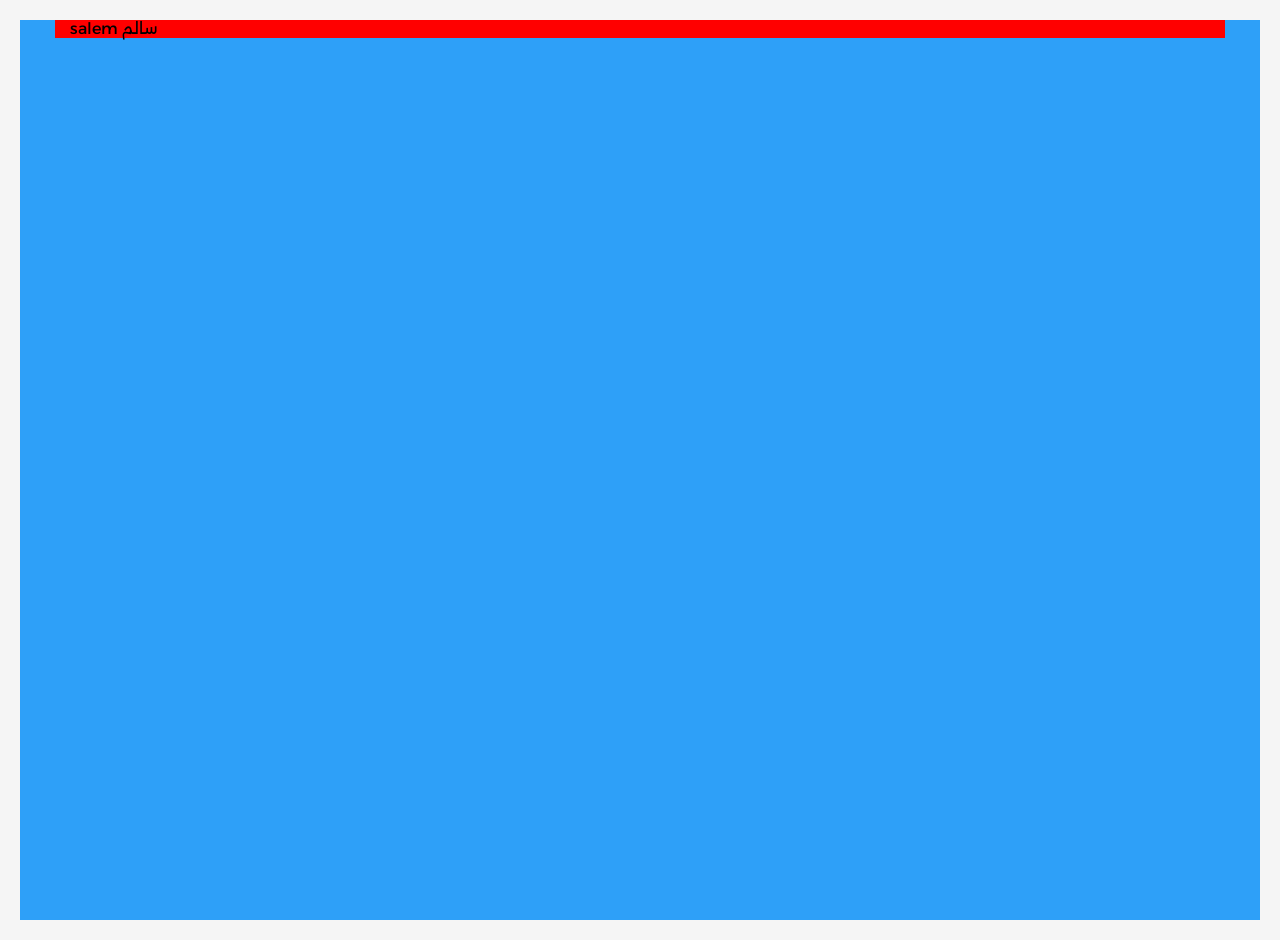
==== index.html @ 81159ab9 "d" ====
<!DOCTYPE html>
<html lang="en">

<head>
  <meta charset="UTF-8">
  <meta name="viewport" content="width=device-width, initial-scale=1.0">

  <!-- font google Alexandria font -->
  <link rel="preconnect" href="https://fonts.googleapis.com">
  <link rel="preconnect" href="https://fonts.gstatic.com" crossorigin>
  <link href="https://fonts.googleapis.com/css2?family=Alexandria:wght@100..900&display=swap" rel="stylesheet">

  <!-- Normalize.css File -->
  <link rel="stylesheet" href="css/normalize.css">

  <!-- Global Styles -->
  <link rel="stylesheet" href="css/gloable.css">

  <!-- Custom Styles -->
  <link rel="stylesheet" href="css/style.css">


  <title>Polk | Main</title>
</head>

<body>

  <header>
    <div class="container">
      salem
      سالم
    </div>
  </header>

</body>

</html>
---- css/gloable.css ----
:root {
  --black: #252525;
  --primary: #2ea0f8;
  --secondary: #8abade;
  --bg: #f5f5f5;
}


.container {
  margin: 0 auto;
  padding-left: 15px;
  padding-right: 15px;
}

body {
  font-family:  "Alexandria", sans-serif;
}



@media (min-width: 576px) {
  .container {
    max-width: 540px;
  }
}


@media (min-width: 768px) {
  .container {
    max-width: 720px;
  }
}



@media (min-width: 992px) {
  .container {
    max-width: 960px;
  }
}


@media (min-width: 1200px) {
  .container {
    max-width: 1140px;
  }
}

@media (min-width: 1400px) {
  .container {
    max-width: 1320px;
  }
}
---- css/style.css ----
body {
  border: 20px solid var(--bg);
  background-color: var(--primary);
  height: 100vh;
}


header .container {
  background-color: red;
}
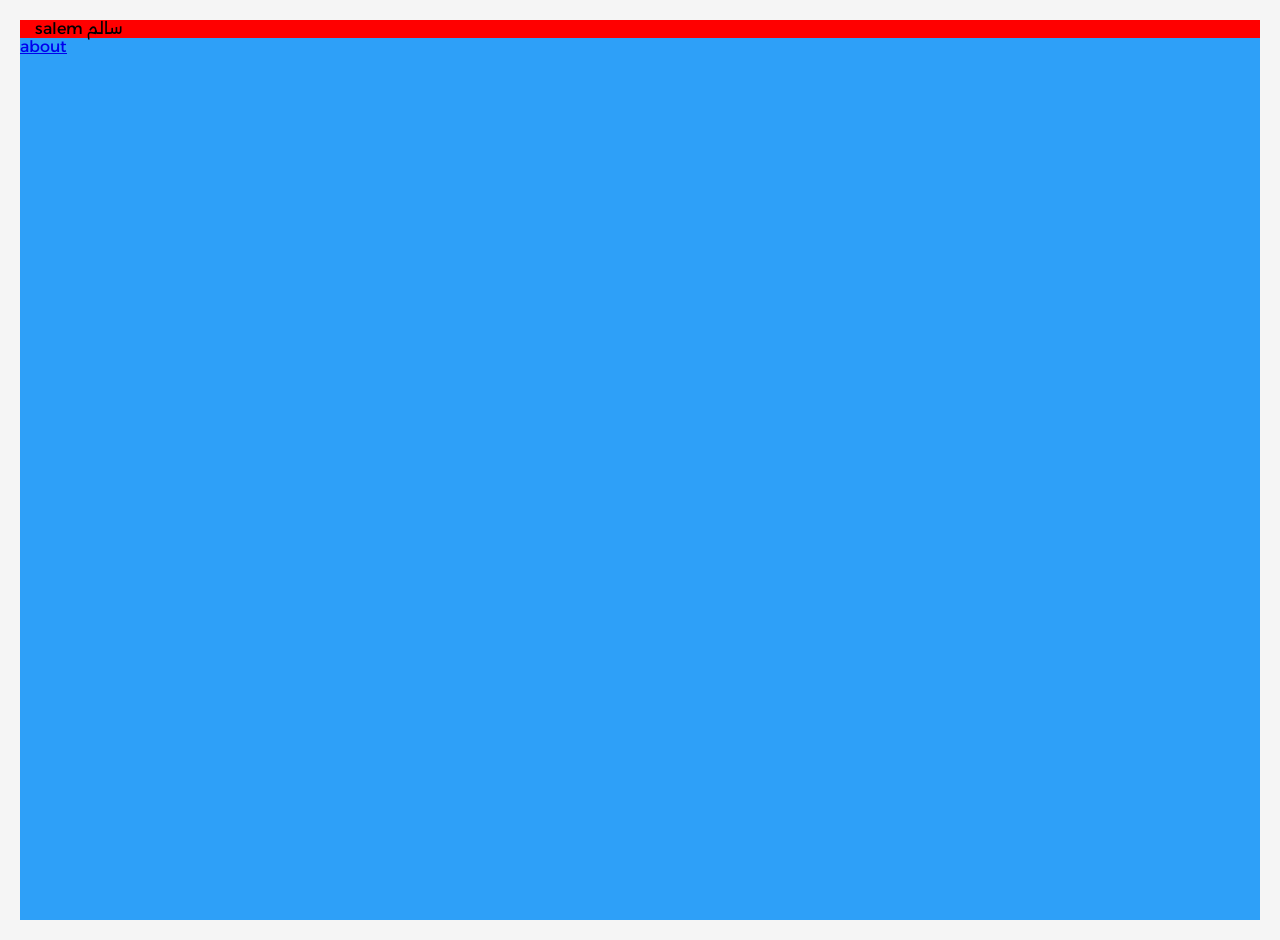
==== commit 179cec93: "add files and edit" ====
--- a/index.html
+++ b/index.html
@@ -30,6 +30,8 @@
       salem
       سالم
     </div>
+
+    <a href="#">about</a>
   </header>
 
 </body>
--- a/css/gloable.css
+++ b/css/gloable.css
@@ -18,7 +18,7 @@
 
 
 
-@media (min-width: 576px) {
+/* @media (min-width: 576px) {
   .container {
     max-width: 540px;
   }
@@ -50,4 +50,4 @@
   .container {
     max-width: 1320px;
   }
-}+} */
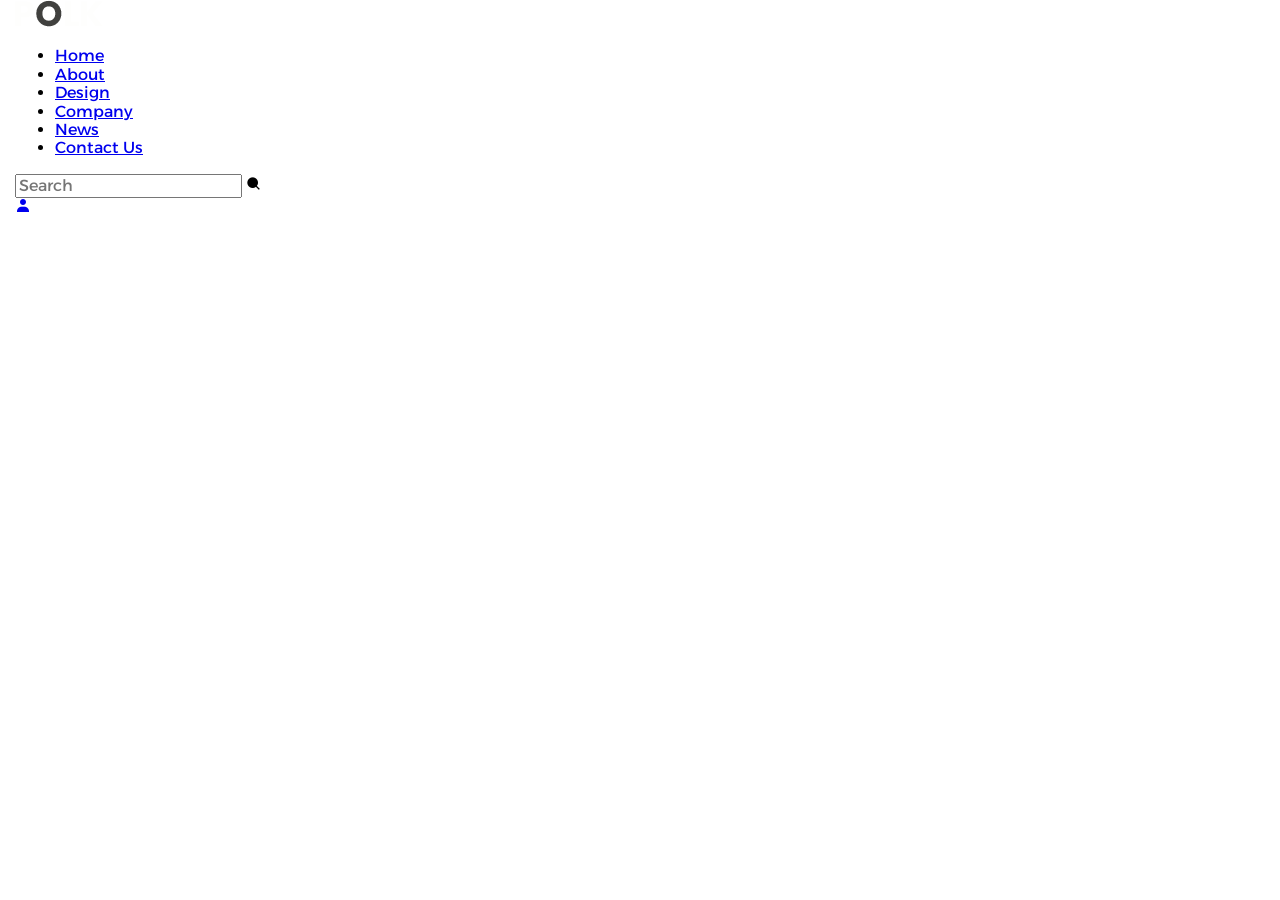
==== commit a7fc5860: "add libs and add header html" ====
--- a/index.html
+++ b/index.html
@@ -19,6 +19,8 @@
   <!-- Custom Styles -->
   <link rel="stylesheet" href="css/style.css">
 
+  <!-- boxicons -->
+  <link rel="stylesheet" href="boxicons/css/boxicons.min.css">
 
   <title>Polk | Main</title>
 </head>
@@ -27,12 +29,37 @@
 
   <header>
     <div class="container">
-      salem
-      سالم
+      <img src="images/logo.png" alt="Company Logo">
+      <ul>
+        <li>
+          <a href="#home">Home</a>
+        </li>
+        <li>
+          <a href="#about">About</a>
+        </li>
+        <li>
+          <a href="#design">Design</a>
+        </li>
+        <li>
+          <a href="#company">Company</a>
+        </li>
+        <li>
+          <a href="#news">News</a>
+        </li>
+        <li>
+          <a href="#contact">Contact Us</a>
+        </li>
+      </ul>
+      <form method="GET">
+        <input type="text" name="search" placeholder="Search">
+        <i class='bx bxs-search'></i>
+      </form>
+      <a href="#">
+        <i class='bx bxs-user'></i>
+      </a>
     </div>
+  </header>
 
-    <a href="#">about</a>
-  </header>
 
 </body>
 
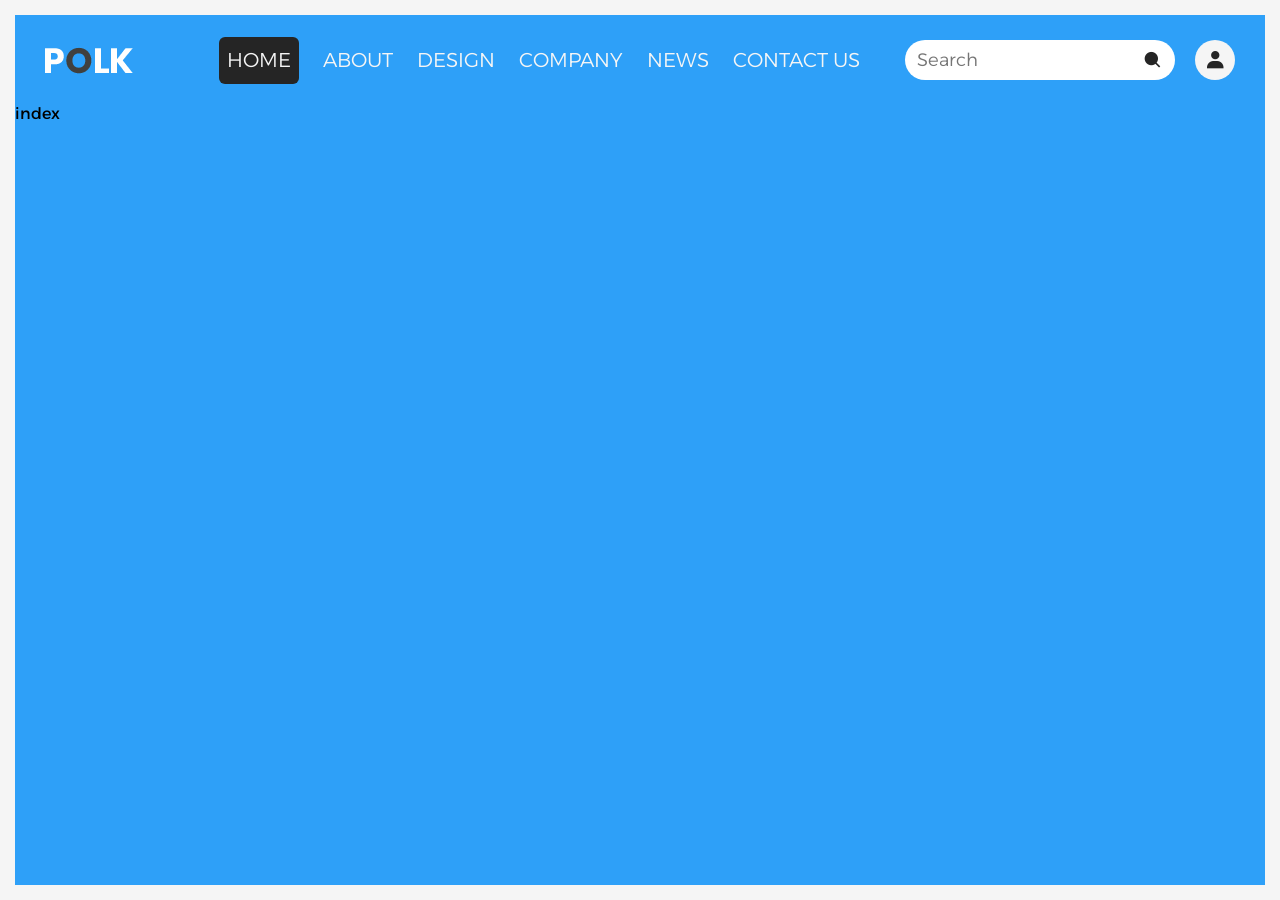
==== commit 2f6c8908: "update header for project and add about page" ====
--- a/index.html
+++ b/index.html
@@ -19,6 +19,9 @@
   <!-- Custom Styles -->
   <link rel="stylesheet" href="css/style.css">
 
+  <!-- header Styles -->
+  <link rel="stylesheet" href="css/header.css">
+
   <!-- boxicons -->
   <link rel="stylesheet" href="boxicons/css/boxicons.min.css">
 
@@ -31,11 +34,11 @@
     <div class="container">
       <img src="images/logo.png" alt="Company Logo">
       <ul>
-        <li>
-          <a href="#home">Home</a>
+        <li class="active">
+          <a href="index.html">Home</a>
         </li>
         <li>
-          <a href="#about">About</a>
+          <a href="about.html">About</a>
         </li>
         <li>
           <a href="#design">Design</a>
@@ -50,16 +53,25 @@
           <a href="#contact">Contact Us</a>
         </li>
       </ul>
-      <form method="GET">
-        <input type="text" name="search" placeholder="Search">
-        <i class='bx bxs-search'></i>
-      </form>
-      <a href="#">
-        <i class='bx bxs-user'></i>
-      </a>
+      <div class="box">
+        <form method="GET">
+          <input type="text" name="search" placeholder="Search">
+          <i class='bx bxs-search'></i>
+        </form>
+        <a href="#">
+          <i class='bx bxs-user'></i>
+        </a>
+      </div>
+      <div id="icon">
+        <span></span>
+        <span></span>
+        <span></span>
+      </div>
     </div>
+
   </header>
 
+  index
 
 </body>
 
--- a/css/gloable.css
+++ b/css/gloable.css
@@ -4,19 +4,29 @@
   --secondary: #8abade;
   --bg: #f5f5f5;
 }
+* {
+  box-sizing: border-box;
+}
 
 
 .container {
   margin: 0 auto;
-  padding-left: 15px;
-  padding-right: 15px;
+  padding-left: 30px;
+  padding-right: 30px;
 }
 
 body {
   font-family:  "Alexandria", sans-serif;
+  background-color: var(--primary);
+  border: 15px solid var(--bg);
+  min-height: 100vh;
+  /* vh => viewport height */
 }
 
-
+a {
+  text-decoration: none;
+  color: var(--bg);
+}
 
 /* @media (min-width: 576px) {
   .container {
--- a/css/header.css
+++ b/css/header.css
@@ -0,0 +1,145 @@
+header .container {
+  display: flex;
+  justify-content: space-between;
+  align-items: center;
+  height: 90px;
+
+}
+
+header .container ul {
+  display: flex;
+  align-items: center;
+  gap: 24px;
+  font-size: 20px;
+  font-weight: 300;
+  text-transform: uppercase;
+}
+
+header .container ul li {
+  list-style: none;
+  position: relative;
+}
+
+header .container ul li.active {
+  background-color: var(--black);
+  padding: 12px 8px;
+  border-radius: 6px;
+}
+
+header .container ul li:not(.active)::before {
+  content: '';
+  position: absolute;
+  inset: -12px -8px;
+  z-index: -1;
+  border-radius: 6px;
+  transition: .3s;
+}
+
+header .container ul li:not(.active):hover::before {
+  background-color: var(--black);
+}
+
+header .container .box {
+  display: flex;
+  gap: 20px;
+  align-items: center;
+}
+
+header .container .box form {
+  position: relative;
+
+}
+
+header .container .box form input {
+  width: 270px;
+  height: 40px;
+  padding: 0 12px;
+  padding-right: 40px;
+  border-radius: 100px;
+  border: none;
+  font-size: 18px;
+  font-weight: 300;
+  outline: none;
+}
+
+header .container .box form i {
+  position: absolute;
+  right: 12px;
+  top: 50%;
+  transform: translateY(-50%);
+  font-size: 20px;
+  color: var(--black);
+}
+
+header .container .box a {
+  font-size: 22px;
+  color: var(--black);
+  background-color: var(--bg);
+  width: 40px;
+  height: 40px;
+  border-radius: 50%;
+  display: flex;
+  align-items: center;
+  justify-content: center;
+}
+
+
+/* start custom icon for menu */
+
+#icon {
+  width: 55px;
+  height: 40px;
+  background-color: var(--bg);
+  border-radius: 6px;
+  display: none;
+  flex-direction: column;
+  justify-content: center;
+  gap: 6px;
+  padding: 0 16px;
+  align-items: center;
+}
+
+#icon span {
+  width: 100%;
+  height: 2px;
+  background-color: var(--black);
+  opacity: 65%;
+}
+
+/* Start Responsive */
+
+@media (max-width: 1200px) {
+  header .container ul {
+    gap: 16px;
+    font-size: 16px;
+  }
+
+  header .container ul li.active {
+
+    padding: 10px 8px;
+  }
+
+  header .container ul li:not(.active)::before {
+    inset: -10px -8px;
+  }
+
+  header .container .box form input {
+    width: 150px;
+    font-size: 16px;
+
+  }
+}
+
+@media (max-width: 992px) {
+  header .container ul {
+    display: none;
+  }
+
+  header .container .box {
+    display: none;
+  }
+
+  #icon {
+    display: flex;
+  }
+}
